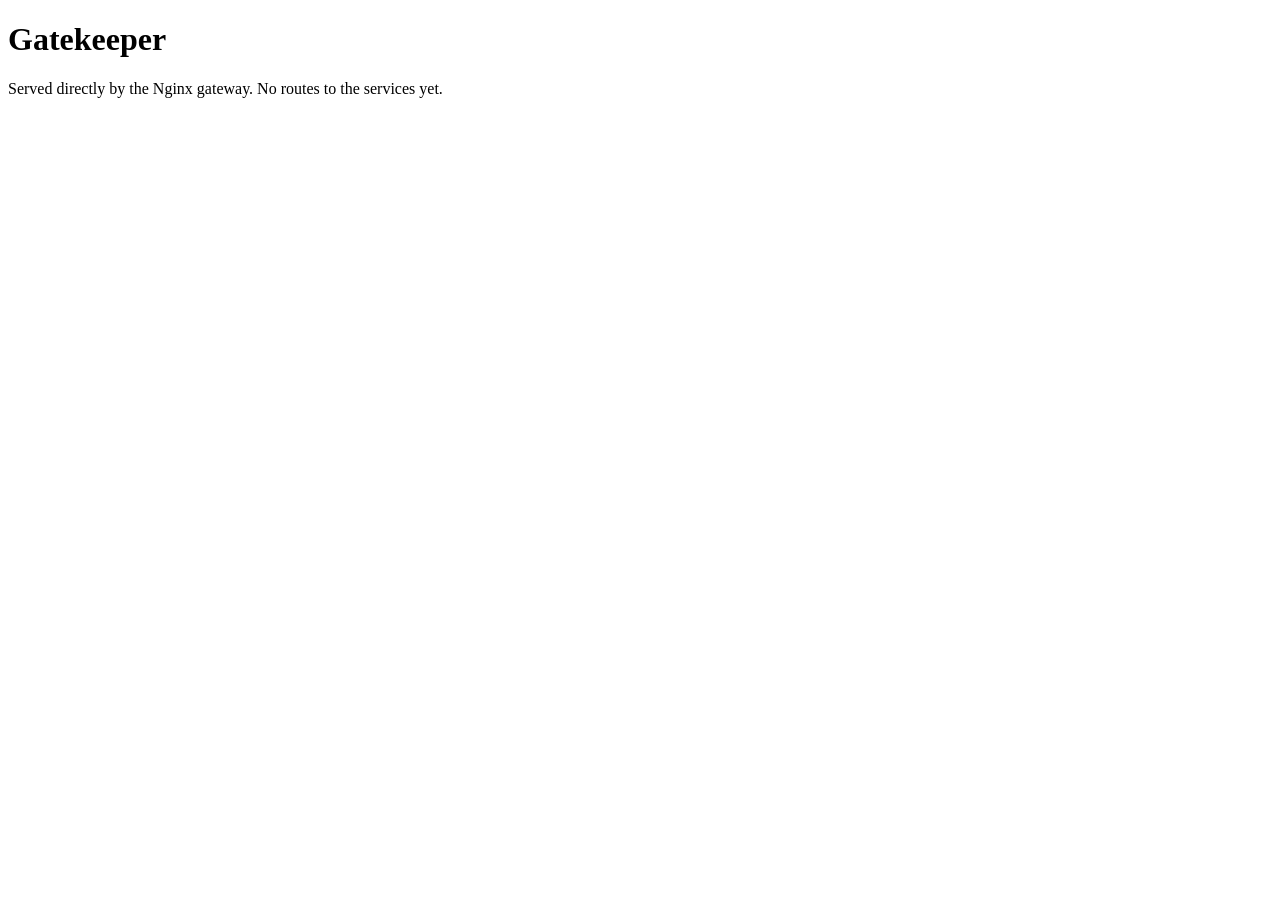
==== frontend/index.html @ 2b92377a "feat(phase-0): Go echo services, Nginx gateway skeleton, Makefile and smoke suite - services/: one G" ====
<!doctype html>
<html lang="en">
<head>
  <meta charset="utf-8">
  <title>Gatekeeper</title>
</head>
<body>
  <h1>Gatekeeper</h1>
  <p>Served directly by the Nginx gateway. No routes to the services yet.</p>
</body>
</html>
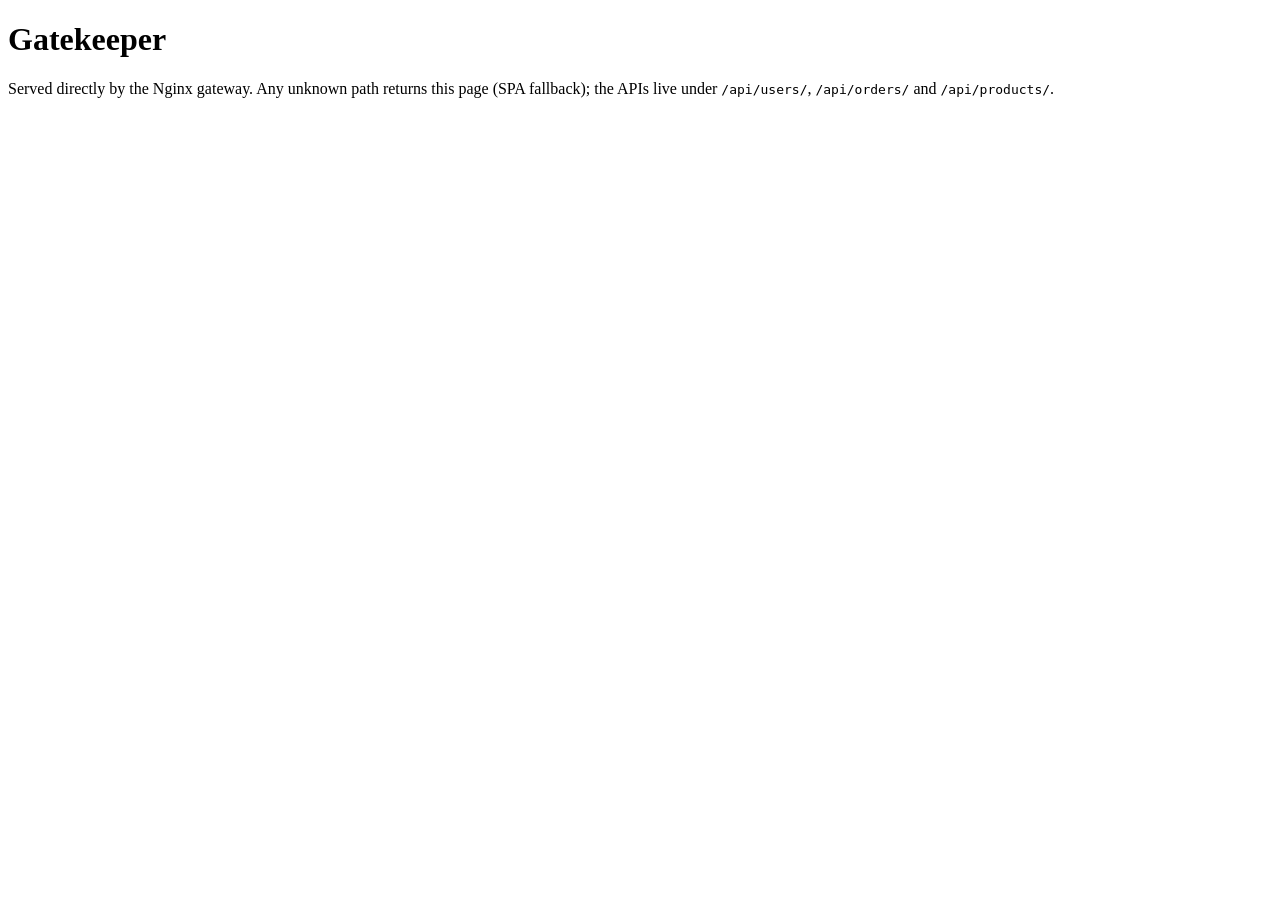
==== commit 8be4b08d: "feat(phase-1): static files and routing at the gateway - upstreams users/orders/products with zone +" ====
--- a/frontend/index.html
+++ b/frontend/index.html
@@ -3,9 +3,10 @@
 <head>
   <meta charset="utf-8">
   <title>Gatekeeper</title>
+  <link rel="stylesheet" href="/assets/app.css">
 </head>
 <body>
   <h1>Gatekeeper</h1>
-  <p>Served directly by the Nginx gateway. No routes to the services yet.</p>
+  <p>Served directly by the Nginx gateway. Any unknown path returns this page (SPA fallback); the APIs live under <code>/api/users/</code>, <code>/api/orders/</code> and <code>/api/products/</code>.</p>
 </body>
 </html>
